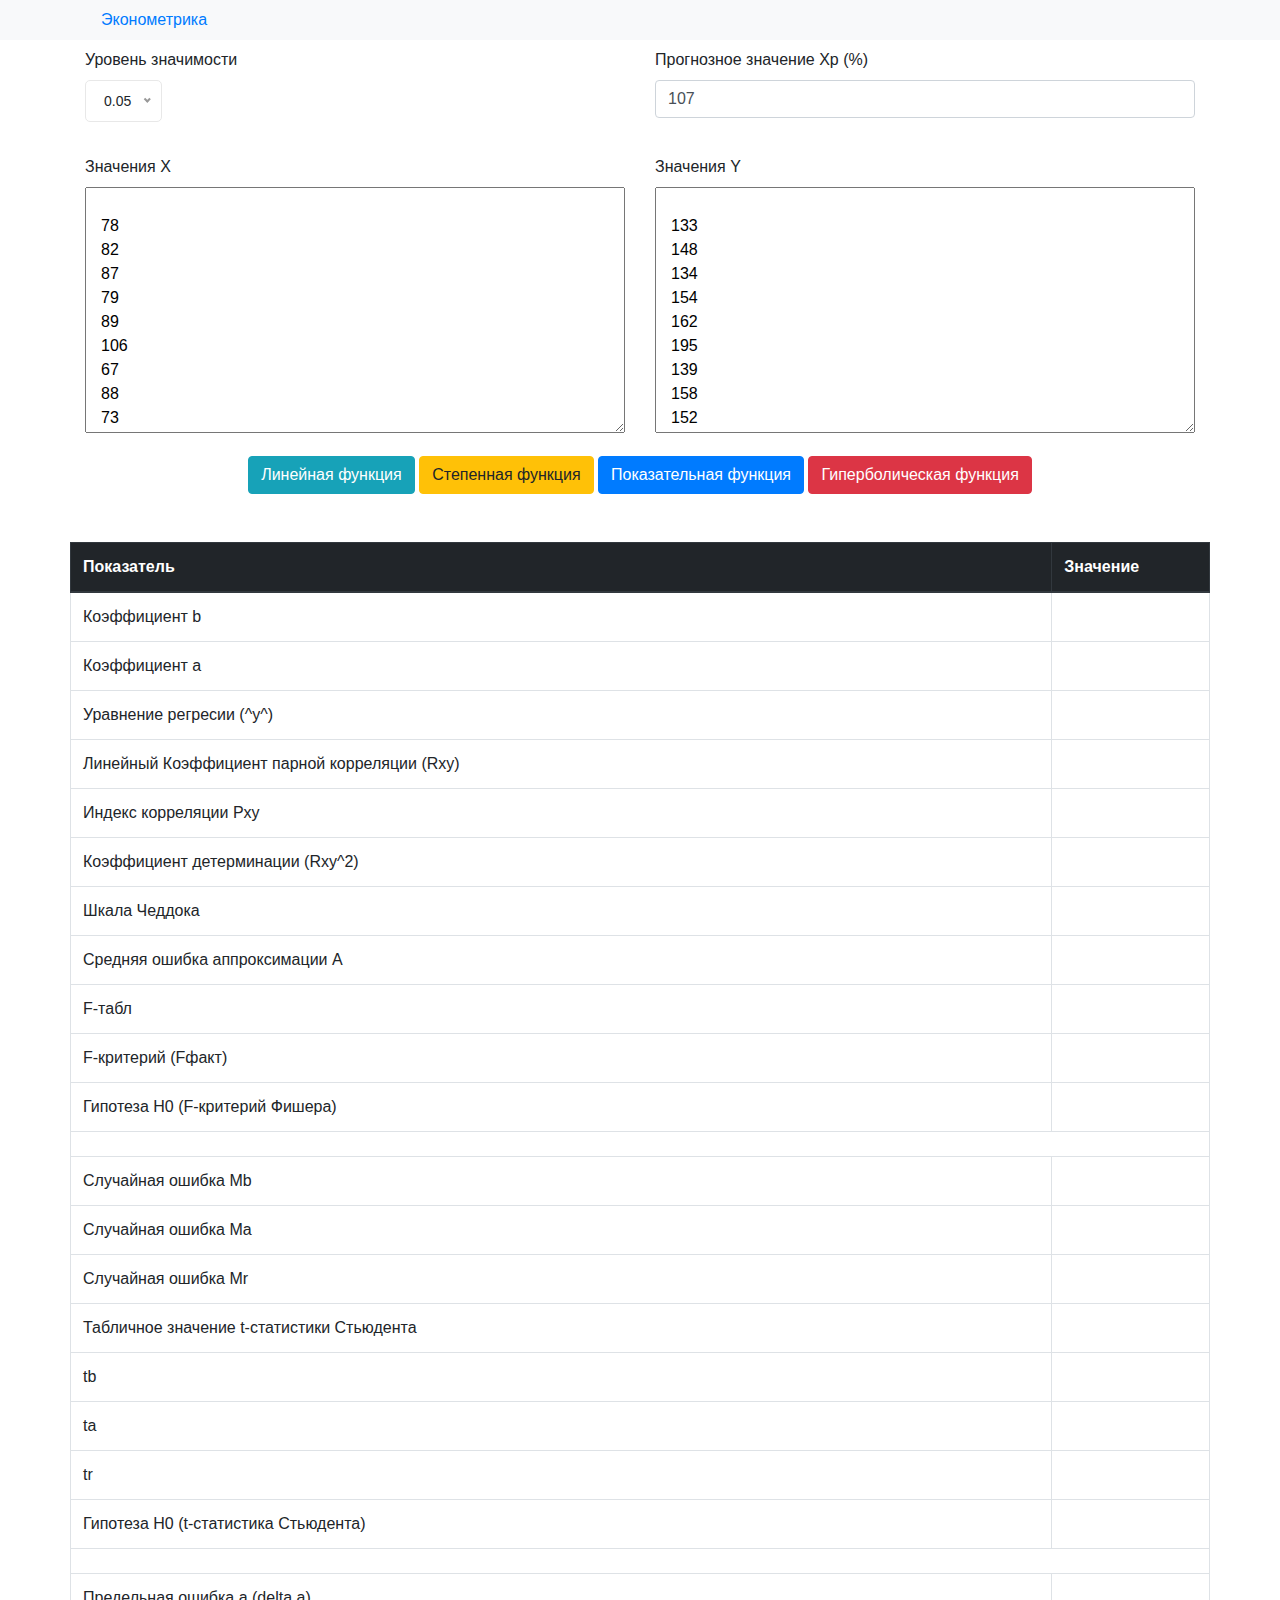
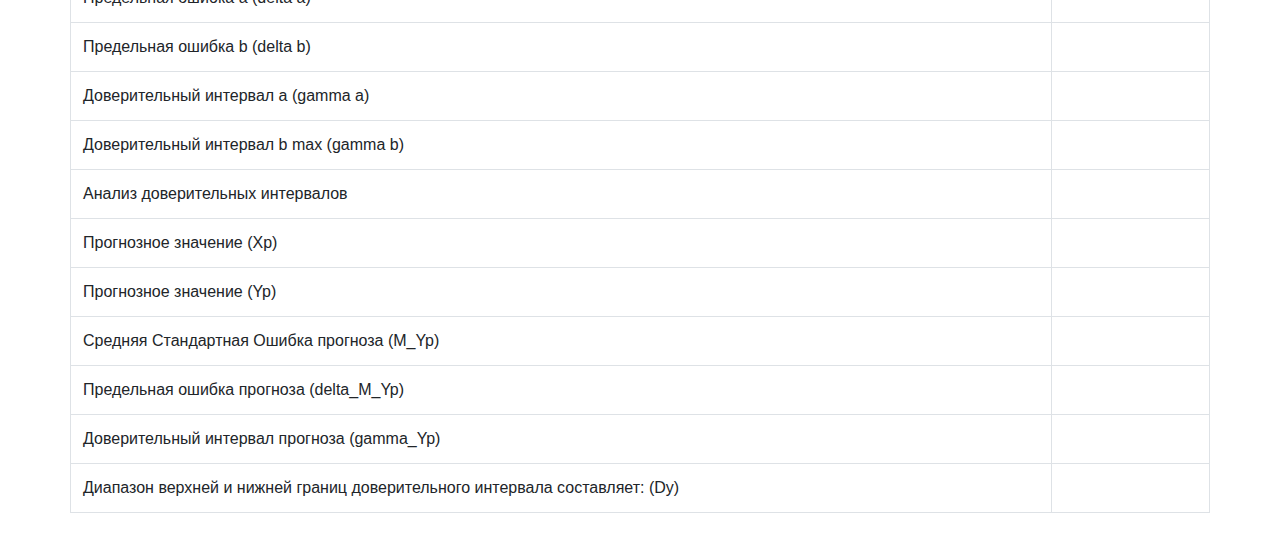
==== index.html @ 9eeb3926 "work" ====
<!doctype html>
<html lang="en">

<head>
    <meta charset="UTF-8">
    <title>Эконометрика</title>
    <meta name="viewport" content="width=device-width, initial-scale=1">
    <link rel="stylesheet" href="https://use.fontawesome.com/releases/v5.6.3/css/all.css" integrity="sha384-UHRtZLI+pbxtHCWp1t77Bi1L4ZtiqrqD80Kn4Z8NTSRyMA2Fd33n5dQ8lWUE00s/" crossorigin="anonymous">

    <link rel="stylesheet" href="lib/bootstrap/bootstrap.min.css">
    <link rel="stylesheet" href="lib/jquery-nice-select-1.1.0/css/nice-select.css">


    <link rel="stylesheet" href="style.css">
</head>

<body>

<header class="bg-light mb-2">
    <div class="container">

        <ul class="nav">
            <li class="nav-item">
                <a class="nav-link active" href="#">Эконометрика</a>
            </li>

        </ul>
    </div>
</header>

<section>
    <div class="container">
        <div class="row">
            <div class="col-12">

                <form class="row d-flex justify-content-center" action="">

                    <div class="col-md-6 col-12">
                        <label for="znach">Уровень значимости</label>
                        <br>
                        <select class="nice-select znach" name="znach" id="znach">
                            <option value="0.05">0.05</option>
                            <option value="0.01">0.01</option>
                            <option value="0.001">0.001</option>
                        </select>
                    </div>
                    <div class="col-md-6 col-12">
                        <label for="prognoz">Прогнозное значение Xp (%)</label>
                        <input id="prognoz" type="text" class="prognoz form-control"
                               placeholder="Прогнозное значение Xp" value="107">
                    </div>

                    <div class="col-12 my-3"></div>


                    <div class="col-6">
                        <label>Значения X</label>
                        <!--45,1-->
                        <!--59-->
                        <!--57,2-->
                        <!--61,8-->
                        <!--58,8-->
                        <!--47,2-->
                        <!--55,2-->
                        <textarea class="col-12" name="dataX" id="dataX" placeholder="X" cols="30" rows="10">

78
82
87
79
89
106
67
88
73
87
76
115


                    </textarea>
                    </div>
                    <div class="col-6">
                        <label>Значения Y</label>
                        <!--68,8-->
                        <!--61,2-->
                        <!--59,9-->
                        <!--56,7-->
                        <!--55-->
                        <!--54,3-->
                        <!--49,3-->
                        <textarea class="col-12" name="dataY" id="dataY" placeholder="Y" cols="30" rows="10">

133
148
134
154
162
195
139
158
152
162
159
173


                    </textarea>
                    </div>

                    <div class="row my-3">
                        <div class="col-12">
                            <button class="btn btn-info work_button linear_model_btn">Линейная функция</button>
                            <button class="btn btn-warning work_button stepen_model_btn">Степенная функция</button>
                            <button class="btn btn-primary work_button pokaz_model_btn">Показательная функция</button>
                            <button class="btn btn-danger work_button giper_model_btn">Гиперболическая функция</button>
                        </div>
                    </div>

                    <!--<button class="btn btn-block btn-primary start">Рассчитать</button>-->
                </form>

            </div>
        </div>

        <div class="row my-3">
            <div class="grafik" id="grafik"></div>

        </div>

        <div class="row my-3">


            <table class="table table-bordered">
                <thead class="thead-dark">
                <tr>
                    <th>Показатель</th>
                    <th>Значение</th>
                </tr>
                </thead>
                <tbody>
                <tr>
                    <td >

                        Коэффициент b <i class="ml-2 fas fa-info-circle" data-toggle="tooltip" title="<img src='images/Screenshot_1.png'>"></i>
                    </td>
                    <td class="var var_b"></td>
                </tr>

                <tr>
                    <td>
                        Коэффициент a  <i class="ml-2 fas fa-info-circle" data-toggle="tooltip" title="<img src='images/Screenshot_2.png'>"></i>
                    </td>
                    <td class="var var_a"></td>
                </tr>

                <tr>
                    <td>
                        Уравнение регресии (^y^)
                    </td>
                    <td class="var var_regres_function"></td>
                </tr>

                <tr>
                    <td>
                        Линейный Коэффициент парной корреляции (Rxy)  <i class="ml-2 fas fa-info-circle" data-toggle="tooltip" title="<img src='images/Screenshot_3.png'>"></i>
                    </td>
                    <td class="var var_r_xy"></td>
                </tr>

                <tr>
                    <td>
                        Индекс корреляции Pxy  <i class="ml-2 fas fa-info-circle" data-toggle="tooltip" title="<img src='images/Screenshot_4.png'>"></i>
                    </td>
                    <td class="var var_p_xy"></td>
                </tr>

                <tr>
                    <td>
                        Коэффициент детерминации (Rxy^2) <i class="ml-2 fas fa-info-circle" data-toggle="tooltip" title="<img src='images/Screenshot_8.png'>"></i>
                    </td>
                    <td class="var var_r_xy_pow_2"></td>
                </tr>

                <tr>
                    <td>
                        Шкала Чеддока
                    </td>
                    <td class="var var_cheddoka"></td>
                </tr>
                <tr>
                    <td>
                        Средняя ошибка аппроксимации A <i class="ml-2 fas fa-info-circle" data-toggle="tooltip" title="<img src='images/Screenshot_6.png'>"></i>
                    </td>
                    <td class="var var_A_average"></td>
                </tr>

                <tr>
                    <td>
                        F-табл <i class="ml-2 fas fa-info-circle" data-toggle="tooltip" title="<img src='images/Screenshot_10.png'>"></i>
                    </td>
                    <td class="var var_F_table"></td>
                </tr>


                <tr>
                    <td>
                        F-критерий (Fфакт) <i class="ml-2 fas fa-info-circle" data-toggle="tooltip" title="<img src='images/Screenshot_9.png'><img src='images/Screenshot_11.png'>"></i>
                    </td>
                    <td class="var var_F_fact"></td>
                </tr>

                <tr>
                    <td>
                        Гипотеза H0 (F-критерий Фишера)
                        <i class="ml-2 fas fa-info-circle" data-toggle="tooltip" title="<img src='images/Screenshot_12.png'>"></i>
                    </td>
                    <td class="var var_H0_1"></td>
                </tr>


                <tr>
                    <td colspan="2"></td>

                </tr>

                <tr>
                    <td>
                        Случайная ошибка Mb <i class="ml-2 fas fa-info-circle" data-toggle="tooltip" title="<img src='images/Screenshot_16.png'><img src='images/Screenshot_17.png'>"></i>
                    </td>
                    <td class="var var_Mb"></td>
                </tr>
                <tr>
                    <td>
                        Случайная ошибка Ma <i class="ml-2 fas fa-info-circle" data-toggle="tooltip" title="<img src='images/Screenshot_16.png'><img src='images/Screenshot_18.png'>"></i>
                    </td>
                    <td class="var var_Ma"></td>
                </tr>

                <tr>
                    <td>
                        Случайная ошибка Mr <i class="ml-2 fas fa-info-circle" data-toggle="tooltip" title="<img src='images/Screenshot_16.png'><img src='images/Screenshot_19.png'>"></i>
                    </td>
                    <td class="var var_Mr"></td>
                </tr>

                <tr>
                    <td>
                        Табличное значение t-статистики Стьюдента
                    </td>
                    <td class="var var_student"></td>
                </tr>

                <tr>
                    <td>
                        tb <i class="ml-2 fas fa-info-circle" data-toggle="tooltip" title="<img src='images/Screenshot_13.png'><img src='images/Screenshot_14.png'><img src='images/Screenshot_21.png'>"></i>
                    </td>
                    <td class="var var_tb"></td>
                </tr>

                <tr>
                    <td>
                        ta <i class="ml-2 fas fa-info-circle" data-toggle="tooltip" title="<img src='images/Screenshot_13.png'><img src='images/Screenshot_14.png'>"></i>
                    </td>
                    <td class="var var_ta"></td>
                </tr>

                <tr>
                    <td>
                        tr <i class="ml-2 fas fa-info-circle" data-toggle="tooltip" title="<img src='images/Screenshot_13.png'><img src='images/Screenshot_14.png'><img src='images/Screenshot_21.png'>"></i>
                    </td>
                    <td class="var var_tr"></td>
                </tr>
                <tr>
                    <td>
                        Гипотеза H0 (t-статистика Стьюдента) <i class="ml-2 fas fa-info-circle" data-toggle="tooltip" title="<img src='images/Screenshot_15.png'><img src='images/Screenshot_20.png'>"></i>
                    </td>
                    <td class="var var_H0"></td>
                </tr>

                <tr>
                    <td colspan="2"></td>
                </tr>

                <tr>
                    <td>
                        Предельная ошибка a (delta a) <i class="ml-2 fas fa-info-circle" data-toggle="tooltip" title="<img src='images/Screenshot_22.png'>"></i>
                    </td>
                    <td class="var var_delta_a"></td>
                </tr>
                <tr>
                    <td>
                        Предельная ошибка b (delta b) <i class="ml-2 fas fa-info-circle" data-toggle="tooltip" title="<img src='images/Screenshot_22.png'>"></i>
                    </td>
                    <td class="var var_delta_b"></td>
                </tr>

                <tr>
                    <td>
                        Доверительный интервал a (gamma a) <i class="ml-2 fas fa-info-circle" data-toggle="tooltip" title="<img src='images/Screenshot_23.png'>"></i>
                    </td>
                    <td class="var var_gamma_a"></td>
                </tr>
                <tr>
                    <td>
                        Доверительный интервал b max (gamma b) <i class="ml-2 fas fa-info-circle" data-toggle="tooltip" title="<img src='images/Screenshot_24.png'>"></i>
                    </td>
                    <td class="var var_gamma_b"></td>
                </tr>
                <tr>
                    <td>
                        Анализ доверительных интервалов <i class="ml-2 fas fa-info-circle" data-toggle="tooltip" title="<img src='images/Screenshot_25.png'>"></i>
                    </td>
                    <td class="var var_analiz_dov_interval"></td>
                </tr>


                <tr>
                    <td>
                        Прогнозное значение (Xp)
                    </td>
                    <td class="var var_Xp"></td>
                </tr>
                <tr>
                    <td>
                        Прогнозное значение (Yp) <i class="ml-2 fas fa-info-circle" data-toggle="tooltip" title="<img src='images/Screenshot_26.png'>"></i>
                    </td>
                    <td class="var var_Yp"></td>
                </tr>

                <tr>
                    <td>
                        Средняя Стандартная Ошибка прогноза (M_Yp) <i class="ml-2 fas fa-info-circle" data-toggle="tooltip" title="<img src='images/Screenshot_27.png'><img src='images/Screenshot_28.png'>"></i>
                    </td>
                    <td class="var var_M_Yp"></td>
                </tr>

                <tr>
                    <td>
                        Предельная ошибка прогноза (delta_M_Yp) <i class="ml-2 fas fa-info-circle" data-toggle="tooltip" title="<img src='images/Screenshot_29.png'>"></i>
                    </td>
                    <td class="var var_delta_M_Yp"></td>
                </tr>
                <tr>
                    <td>
                        Доверительный интервал прогноза (gamma_Yp) <i class="ml-2 fas fa-info-circle" data-toggle="tooltip" title="<img src='images/Screenshot_30.png'>"></i>
                    </td>
                    <td class="var var_gamma_Yp"></td>
                </tr>
                <tr>
                    <td>
                        Диапазон верхней и нижней границ доверительного интервала составляет: (Dy)
                    </td>
                    <td class="var var_Dy"></td>
                </tr>


                </tbody>

            </table>
        </div>

    </div>

</section>


<script src="lib/jquery/jquery-3.3.1.min.js"></script>

<script src="lib/popper/popper.min.js"></script>
<script src="lib/bootstrap/bootstrap.min.js"></script>
<script src="lib/jquery-nice-select-1.1.0/js/jquery.nice-select.min.js"></script>

<script src="https://code.highcharts.com/highcharts.js"></script>
<script src="https://code.highcharts.com/modules/series-label.js"></script>
<script src="https://code.highcharts.com/modules/exporting.js"></script>
<script src="https://code.highcharts.com/modules/export-data.js"></script>


<script src="script.js"></script>
<script src="hepler.js"></script>
</body>

</html>
---- lib/jquery-nice-select-1.1.0/css/nice-select.css ----
.nice-select {
  -webkit-tap-highlight-color: transparent;
  background-color: #fff;
  border-radius: 5px;
  border: solid 1px #e8e8e8;
  box-sizing: border-box;
  clear: both;
  cursor: pointer;
  display: block;
  float: left;
  font-family: inherit;
  font-size: 14px;
  font-weight: normal;
  height: 42px;
  line-height: 40px;
  outline: none;
  padding-left: 18px;
  padding-right: 30px;
  position: relative;
  text-align: left !important;
  -webkit-transition: all 0.2s ease-in-out;
  transition: all 0.2s ease-in-out;
  -webkit-user-select: none;
     -moz-user-select: none;
      -ms-user-select: none;
          user-select: none;
  white-space: nowrap;
  width: auto; }
  .nice-select:hover {
    border-color: #dbdbdb; }
  .nice-select:active, .nice-select.open, .nice-select:focus {
    border-color: #999; }
  .nice-select:after {
    border-bottom: 2px solid #999;
    border-right: 2px solid #999;
    content: '';
    display: block;
    height: 5px;
    margin-top: -4px;
    pointer-events: none;
    position: absolute;
    right: 12px;
    top: 50%;
    -webkit-transform-origin: 66% 66%;
        -ms-transform-origin: 66% 66%;
            transform-origin: 66% 66%;
    -webkit-transform: rotate(45deg);
        -ms-transform: rotate(45deg);
            transform: rotate(45deg);
    -webkit-transition: all 0.15s ease-in-out;
    transition: all 0.15s ease-in-out;
    width: 5px; }
  .nice-select.open:after {
    -webkit-transform: rotate(-135deg);
        -ms-transform: rotate(-135deg);
            transform: rotate(-135deg); }
  .nice-select.open .list {
    opacity: 1;
    pointer-events: auto;
    -webkit-transform: scale(1) translateY(0);
        -ms-transform: scale(1) translateY(0);
            transform: scale(1) translateY(0); }
  .nice-select.disabled {
    border-color: #ededed;
    color: #999;
    pointer-events: none; }
    .nice-select.disabled:after {
      border-color: #cccccc; }
  .nice-select.wide {
    width: 100%; }
    .nice-select.wide .list {
      left: 0 !important;
      right: 0 !important; }
  .nice-select.right {
    float: right; }
    .nice-select.right .list {
      left: auto;
      right: 0; }
  .nice-select.small {
    font-size: 12px;
    height: 36px;
    line-height: 34px; }
    .nice-select.small:after {
      height: 4px;
      width: 4px; }
    .nice-select.small .option {
      line-height: 34px;
      min-height: 34px; }
  .nice-select .list {
    background-color: #fff;
    border-radius: 5px;
    box-shadow: 0 0 0 1px rgba(68, 68, 68, 0.11);
    box-sizing: border-box;
    margin-top: 4px;
    opacity: 0;
    overflow: hidden;
    padding: 0;
    pointer-events: none;
    position: absolute;
    top: 100%;
    left: 0;
    -webkit-transform-origin: 50% 0;
        -ms-transform-origin: 50% 0;
            transform-origin: 50% 0;
    -webkit-transform: scale(0.75) translateY(-21px);
        -ms-transform: scale(0.75) translateY(-21px);
            transform: scale(0.75) translateY(-21px);
    -webkit-transition: all 0.2s cubic-bezier(0.5, 0, 0, 1.25), opacity 0.15s ease-out;
    transition: all 0.2s cubic-bezier(0.5, 0, 0, 1.25), opacity 0.15s ease-out;
    z-index: 9; }
    .nice-select .list:hover .option:not(:hover) {
      background-color: transparent !important; }
  .nice-select .option {
    cursor: pointer;
    font-weight: 400;
    line-height: 40px;
    list-style: none;
    min-height: 40px;
    outline: none;
    padding-left: 18px;
    padding-right: 29px;
    text-align: left;
    -webkit-transition: all 0.2s;
    transition: all 0.2s; }
    .nice-select .option:hover, .nice-select .option.focus, .nice-select .option.selected.focus {
      background-color: #f6f6f6; }
    .nice-select .option.selected {
      font-weight: bold; }
    .nice-select .option.disabled {
      background-color: transparent;
      color: #999;
      cursor: default; }

.no-csspointerevents .nice-select .list {
  display: none; }

.no-csspointerevents .nice-select.open .list {
  display: block; }
---- style.css ----
.grafik {
    min-width: 310px;
    width: 100%;

    margin: 0 auto;
}

.tooltip.show {
    opacity: 1;
}

.tooltip-inner {
    min-width: 600px;
    width: max-content !important;
    opacity: 1 !important;
    filter: alpha(opacity=100) !important;
}

.tooltip-inner img {
    width: 100%;
}
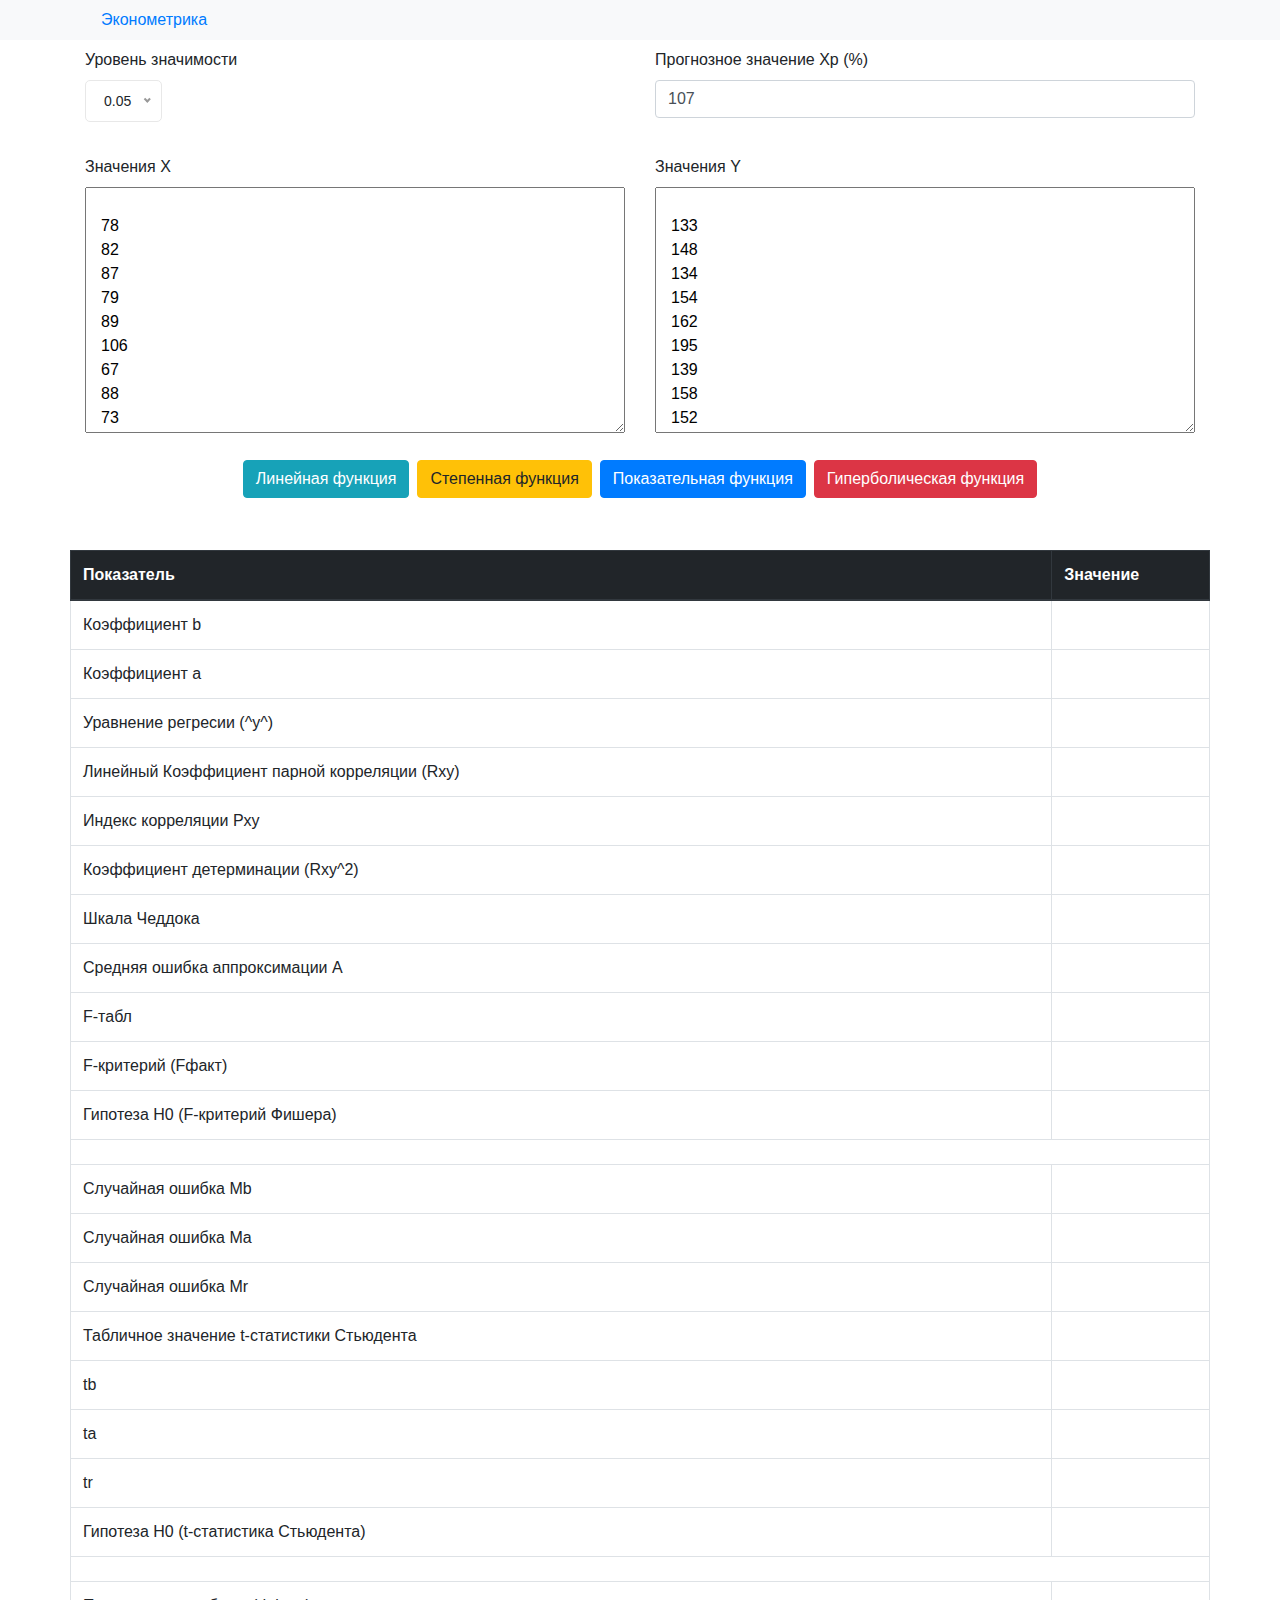
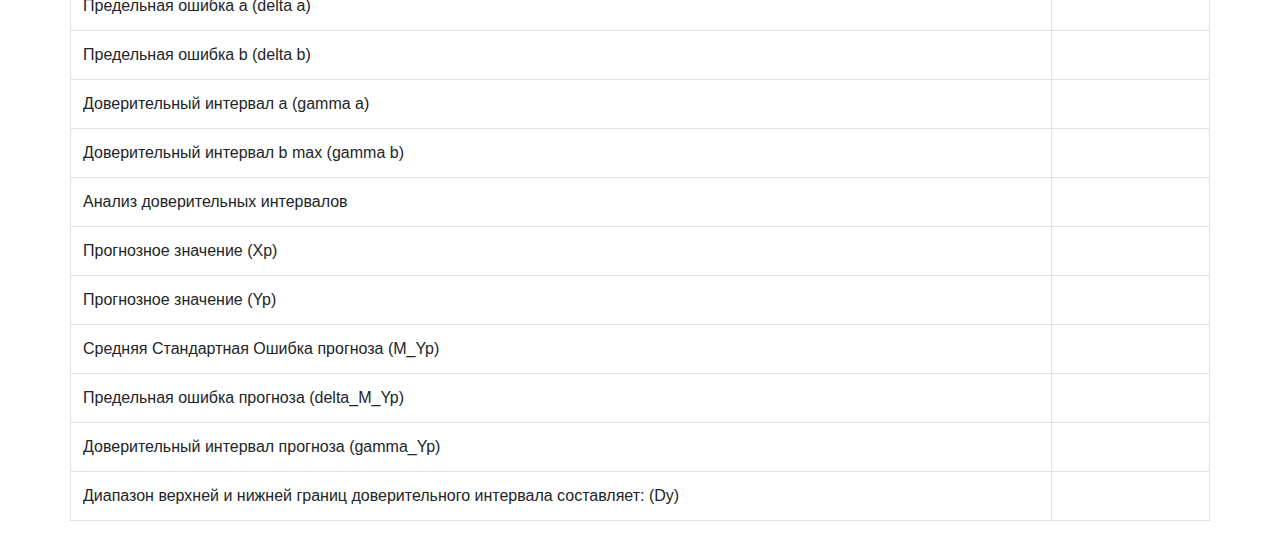
==== commit e3bc87a7: "responsive" ====
--- a/index.html
+++ b/index.html
@@ -53,7 +53,7 @@
                     <div class="col-12 my-3"></div>
 
 
-                    <div class="col-6">
+                    <div class="col-12 col-md-6">
                         <label>Значения X</label>
                         <!--45,1-->
                         <!--59-->
@@ -80,7 +80,7 @@
 
                     </textarea>
                     </div>
-                    <div class="col-6">
+                    <div class="col-12 col-md-6">
                         <label>Значения Y</label>
                         <!--68,8-->
                         <!--61,2-->
@@ -109,11 +109,11 @@
                     </div>
 
                     <div class="row my-3">
-                        <div class="col-12">
-                            <button class="btn btn-info work_button linear_model_btn">Линейная функция</button>
-                            <button class="btn btn-warning work_button stepen_model_btn">Степенная функция</button>
-                            <button class="btn btn-primary work_button pokaz_model_btn">Показательная функция</button>
-                            <button class="btn btn-danger work_button giper_model_btn">Гиперболическая функция</button>
+                        <div class="col-12 d-flex flex-column flex-md-row">
+                            <button class="btn btn-info work_button linear_model_btn m-1">Линейная функция</button>
+                            <button class="btn btn-warning work_button stepen_model_btn m-1">Степенная функция</button>
+                            <button class="btn btn-primary work_button pokaz_model_btn m-1">Показательная функция</button>
+                            <button class="btn btn-danger work_button giper_model_btn m-1">Гиперболическая функция</button>
                         </div>
                     </div>
 
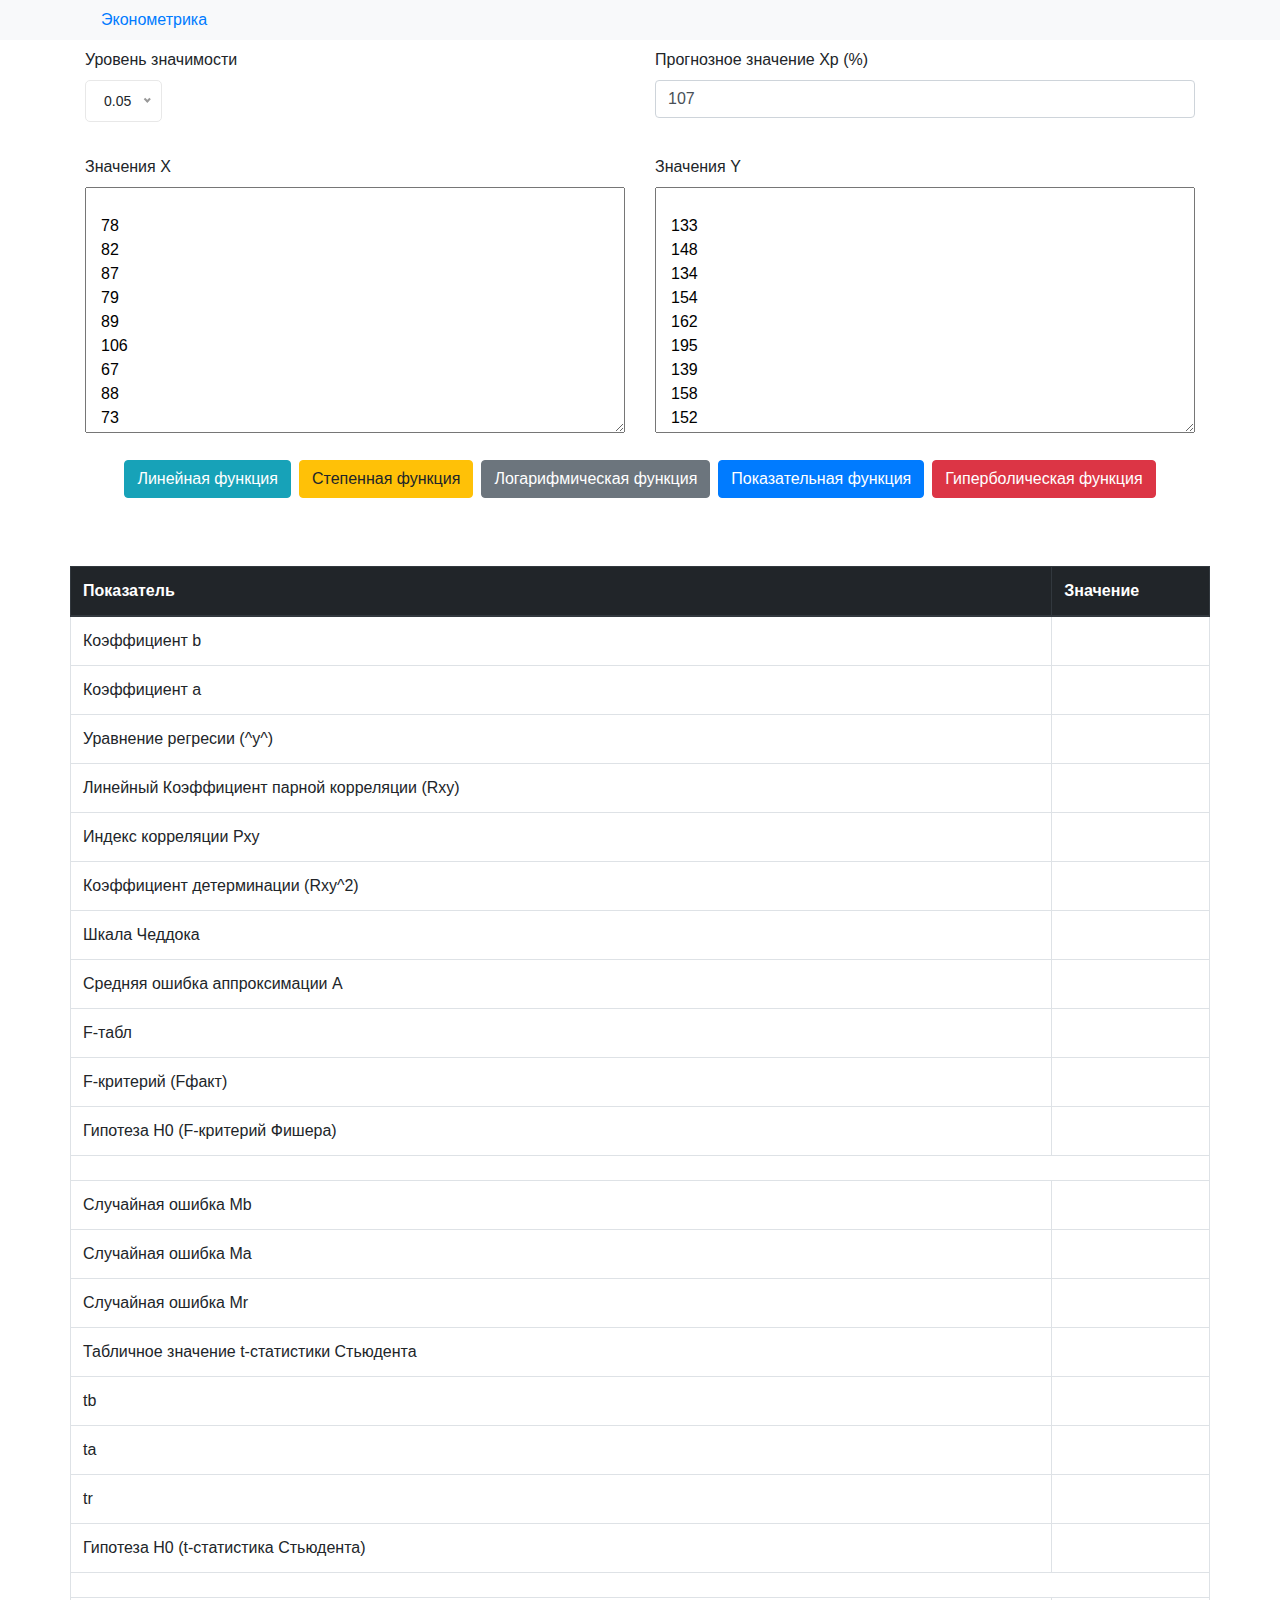
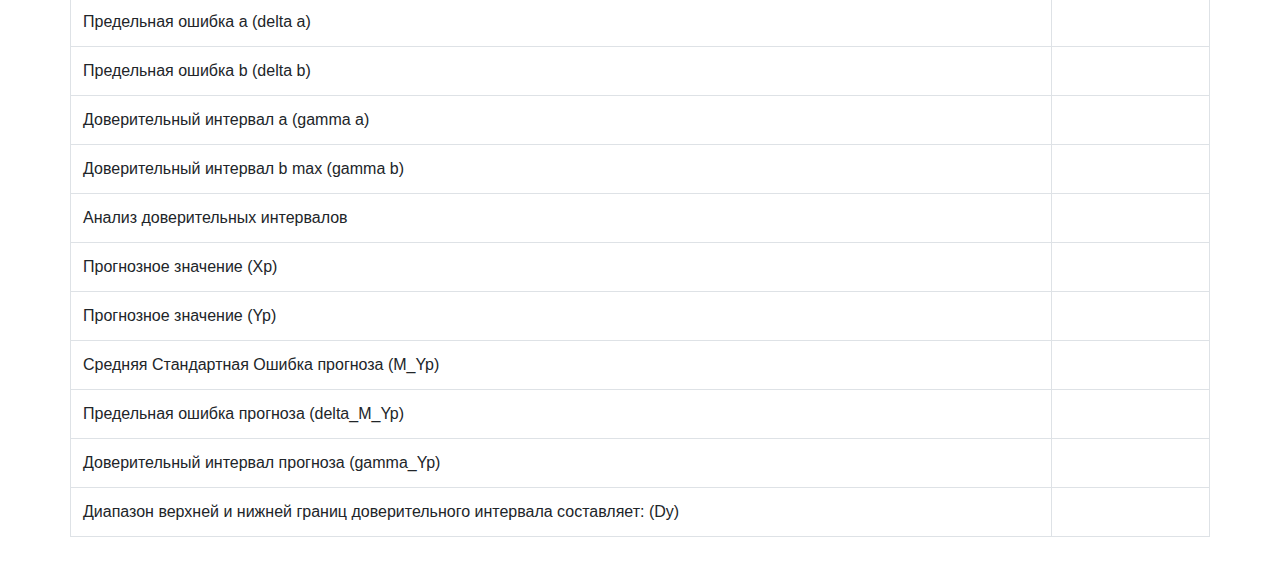
==== commit 75f9092c: "add logar" ====
--- a/index.html
+++ b/index.html
@@ -112,6 +112,7 @@
                         <div class="col-12 d-flex flex-column flex-md-row">
                             <button class="btn btn-info work_button linear_model_btn m-1">Линейная функция</button>
                             <button class="btn btn-warning work_button stepen_model_btn m-1">Степенная функция</button>
+                            <button class="btn btn-secondary work_button logar_model_btn m-1">Логарифмическая функция</button>
                             <button class="btn btn-primary work_button pokaz_model_btn m-1">Показательная функция</button>
                             <button class="btn btn-danger work_button giper_model_btn m-1">Гиперболическая функция</button>
                         </div>
@@ -129,6 +130,11 @@
         </div>
 
         <div class="row my-3">
+            <div class="grafik" id="grafik2"></div>
+
+        </div>
+
+        <div class="row my-3">
 
 
             <table class="table table-bordered">
@@ -177,7 +183,7 @@
 
                 <tr>
                     <td>
-                        Коэффициент детерминации (Rxy^2) <i class="ml-2 fas fa-info-circle" data-toggle="tooltip" title="<img src='images/Screenshot_8.png'>"></i>
+                        Коэффициент детерминации (Rxy^2) <i class="ml-2 fas fa-info-circle" data-toggle="tooltip" title="<img src='images/Screenshot_8.png'><img src='images/Screenshot_31.png'><img src='images/Screenshot_32.png'>"></i>
                     </td>
                     <td class="var var_r_xy_pow_2"></td>
                 </tr>
@@ -368,6 +374,7 @@
 <script src="lib/jquery/jquery-3.3.1.min.js"></script>
 
 <script src="lib/popper/popper.min.js"></script>
+<script src="lib/popper/js.cookie.js"></script>
 <script src="lib/bootstrap/bootstrap.min.js"></script>
 <script src="lib/jquery-nice-select-1.1.0/js/jquery.nice-select.min.js"></script>
 
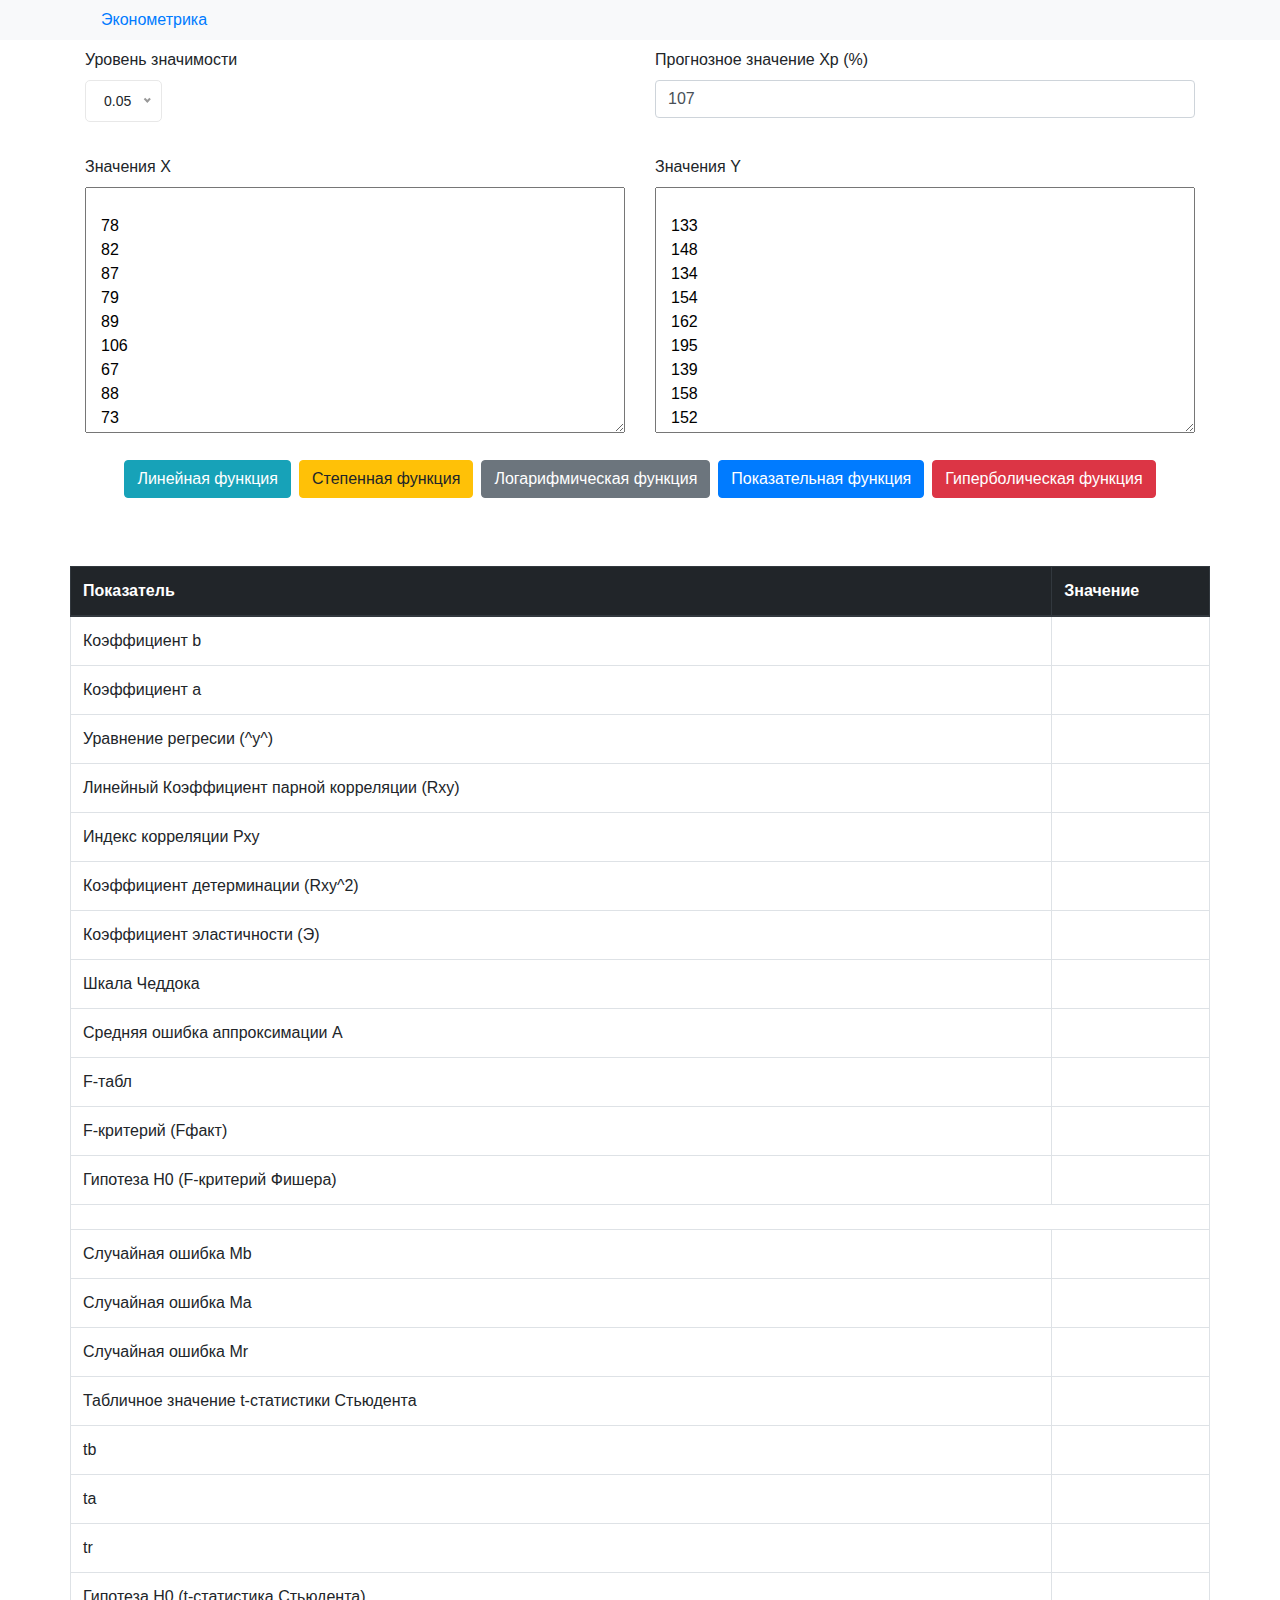
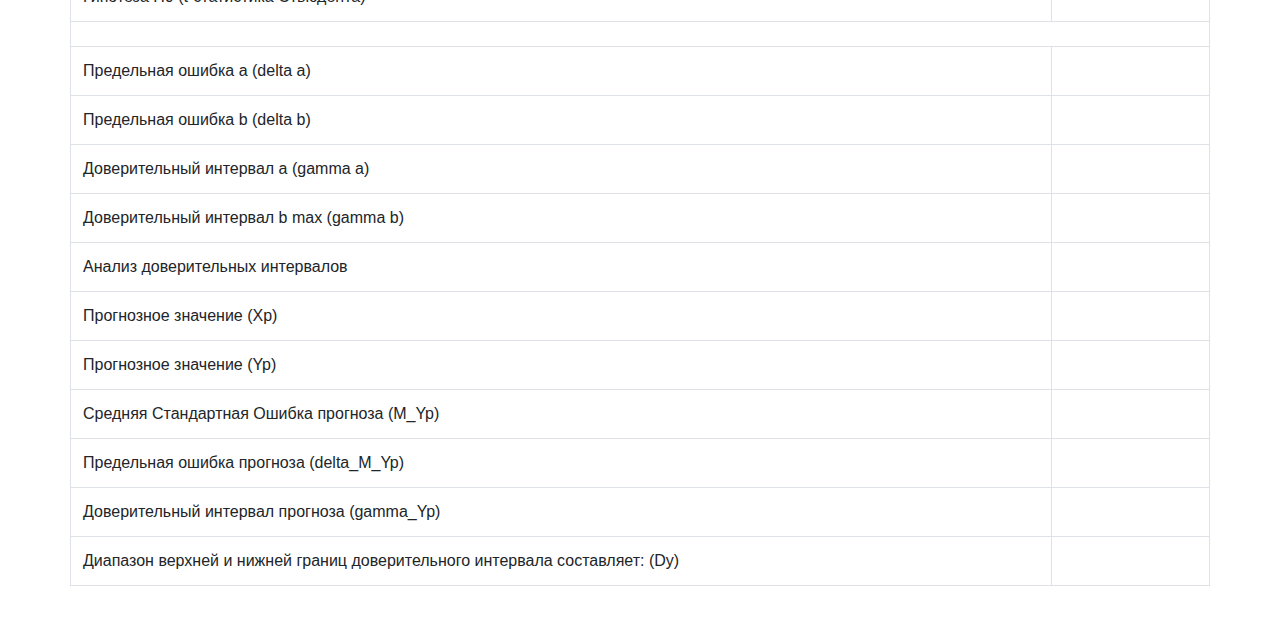
==== commit b517ecd4: "interval correct" ====
--- a/index.html
+++ b/index.html
@@ -5,7 +5,8 @@
     <meta charset="UTF-8">
     <title>Эконометрика</title>
     <meta name="viewport" content="width=device-width, initial-scale=1">
-    <link rel="stylesheet" href="https://use.fontawesome.com/releases/v5.6.3/css/all.css" integrity="sha384-UHRtZLI+pbxtHCWp1t77Bi1L4ZtiqrqD80Kn4Z8NTSRyMA2Fd33n5dQ8lWUE00s/" crossorigin="anonymous">
+    <link rel="stylesheet" href="https://use.fontawesome.com/releases/v5.6.3/css/all.css"
+          integrity="sha384-UHRtZLI+pbxtHCWp1t77Bi1L4ZtiqrqD80Kn4Z8NTSRyMA2Fd33n5dQ8lWUE00s/" crossorigin="anonymous">
 
     <link rel="stylesheet" href="lib/bootstrap/bootstrap.min.css">
     <link rel="stylesheet" href="lib/jquery-nice-select-1.1.0/css/nice-select.css">
@@ -112,9 +113,12 @@
                         <div class="col-12 d-flex flex-column flex-md-row">
                             <button class="btn btn-info work_button linear_model_btn m-1">Линейная функция</button>
                             <button class="btn btn-warning work_button stepen_model_btn m-1">Степенная функция</button>
-                            <button class="btn btn-secondary work_button logar_model_btn m-1">Логарифмическая функция</button>
-                            <button class="btn btn-primary work_button pokaz_model_btn m-1">Показательная функция</button>
-                            <button class="btn btn-danger work_button giper_model_btn m-1">Гиперболическая функция</button>
+                            <button class="btn btn-secondary work_button logar_model_btn m-1">Логарифмическая функция
+                            </button>
+                            <button class="btn btn-primary work_button pokaz_model_btn m-1">Показательная функция
+                            </button>
+                            <button class="btn btn-danger work_button giper_model_btn m-1">Гиперболическая функция
+                            </button>
                         </div>
                     </div>
 
@@ -146,16 +150,18 @@
                 </thead>
                 <tbody>
                 <tr>
-                    <td >
-
-                        Коэффициент b <i class="ml-2 fas fa-info-circle" data-toggle="tooltip" title="<img src='images/Screenshot_1.png'>"></i>
+                    <td>
+
+                        Коэффициент b <i class="ml-2 fas fa-info-circle" data-toggle="tooltip"
+                                         title="<img src='images/Screenshot_1.png'>"></i>
                     </td>
                     <td class="var var_b"></td>
                 </tr>
 
                 <tr>
                     <td>
-                        Коэффициент a  <i class="ml-2 fas fa-info-circle" data-toggle="tooltip" title="<img src='images/Screenshot_2.png'>"></i>
+                        Коэффициент a <i class="ml-2 fas fa-info-circle" data-toggle="tooltip"
+                                         title="<img src='images/Screenshot_2.png'>"></i>
                     </td>
                     <td class="var var_a"></td>
                 </tr>
@@ -169,24 +175,35 @@
 
                 <tr>
                     <td>
-                        Линейный Коэффициент парной корреляции (Rxy)  <i class="ml-2 fas fa-info-circle" data-toggle="tooltip" title="<img src='images/Screenshot_3.png'>"></i>
+                        Линейный Коэффициент парной корреляции (Rxy) <i class="ml-2 fas fa-info-circle"
+                                                                        data-toggle="tooltip"
+                                                                        title="<img src='images/Screenshot_3.png'>"></i>
                     </td>
                     <td class="var var_r_xy"></td>
                 </tr>
 
                 <tr>
                     <td>
-                        Индекс корреляции Pxy  <i class="ml-2 fas fa-info-circle" data-toggle="tooltip" title="<img src='images/Screenshot_4.png'>"></i>
+                        Индекс корреляции Pxy <i class="ml-2 fas fa-info-circle" data-toggle="tooltip"
+                                                 title="<img src='images/Screenshot_4.png'>"></i>
                     </td>
                     <td class="var var_p_xy"></td>
                 </tr>
 
                 <tr>
                     <td>
-                        Коэффициент детерминации (Rxy^2) <i class="ml-2 fas fa-info-circle" data-toggle="tooltip" title="<img src='images/Screenshot_8.png'><img src='images/Screenshot_31.png'><img src='images/Screenshot_32.png'>"></i>
+                        Коэффициент детерминации (Rxy^2) <i class="ml-2 fas fa-info-circle" data-toggle="tooltip"
+                                                            title="<img src='images/Screenshot_8.png'><img src='images/Screenshot_31.png'><img src='images/Screenshot_32.png'>"></i>
                     </td>
                     <td class="var var_r_xy_pow_2"></td>
                 </tr>
+                <tr>
+                    <td>
+                        Коэффициент эластичности (Э) <i class="ml-2 fas fa-info-circle" data-toggle="tooltip"
+                                                            title="<img src='images/Screenshot_34.png'>"></i>
+                    </td>
+                    <td class="var var_elast"></td>
+                </tr>
 
                 <tr>
                     <td>
@@ -196,14 +213,16 @@
                 </tr>
                 <tr>
                     <td>
-                        Средняя ошибка аппроксимации A <i class="ml-2 fas fa-info-circle" data-toggle="tooltip" title="<img src='images/Screenshot_6.png'>"></i>
+                        Средняя ошибка аппроксимации A <i class="ml-2 fas fa-info-circle" data-toggle="tooltip"
+                                                          title="<img src='images/Screenshot_6.png'><img src='images/Screenshot_33.png'>"></i>
                     </td>
                     <td class="var var_A_average"></td>
                 </tr>
 
                 <tr>
                     <td>
-                        F-табл <i class="ml-2 fas fa-info-circle" data-toggle="tooltip" title="<img src='images/Screenshot_10.png'>"></i>
+                        F-табл <i class="ml-2 fas fa-info-circle" data-toggle="tooltip"
+                                  title="<img src='images/Screenshot_10.png'>"></i>
                     </td>
                     <td class="var var_F_table"></td>
                 </tr>
@@ -211,7 +230,8 @@
 
                 <tr>
                     <td>
-                        F-критерий (Fфакт) <i class="ml-2 fas fa-info-circle" data-toggle="tooltip" title="<img src='images/Screenshot_9.png'><img src='images/Screenshot_11.png'>"></i>
+                        F-критерий (Fфакт) <i class="ml-2 fas fa-info-circle" data-toggle="tooltip"
+                                              title="<img src='images/Screenshot_9.png'><img src='images/Screenshot_11.png'>"></i>
                     </td>
                     <td class="var var_F_fact"></td>
                 </tr>
@@ -219,7 +239,8 @@
                 <tr>
                     <td>
                         Гипотеза H0 (F-критерий Фишера)
-                        <i class="ml-2 fas fa-info-circle" data-toggle="tooltip" title="<img src='images/Screenshot_12.png'>"></i>
+                        <i class="ml-2 fas fa-info-circle" data-toggle="tooltip"
+                           title="<img src='images/Screenshot_12.png'>"></i>
                     </td>
                     <td class="var var_H0_1"></td>
                 </tr>
@@ -232,20 +253,23 @@
 
                 <tr>
                     <td>
-                        Случайная ошибка Mb <i class="ml-2 fas fa-info-circle" data-toggle="tooltip" title="<img src='images/Screenshot_16.png'><img src='images/Screenshot_17.png'>"></i>
+                        Случайная ошибка Mb <i class="ml-2 fas fa-info-circle" data-toggle="tooltip"
+                                               title="<img src='images/Screenshot_16.png'><img src='images/Screenshot_17.png'>"></i>
                     </td>
                     <td class="var var_Mb"></td>
                 </tr>
                 <tr>
                     <td>
-                        Случайная ошибка Ma <i class="ml-2 fas fa-info-circle" data-toggle="tooltip" title="<img src='images/Screenshot_16.png'><img src='images/Screenshot_18.png'>"></i>
+                        Случайная ошибка Ma <i class="ml-2 fas fa-info-circle" data-toggle="tooltip"
+                                               title="<img src='images/Screenshot_16.png'><img src='images/Screenshot_18.png'>"></i>
                     </td>
                     <td class="var var_Ma"></td>
                 </tr>
 
                 <tr>
                     <td>
-                        Случайная ошибка Mr <i class="ml-2 fas fa-info-circle" data-toggle="tooltip" title="<img src='images/Screenshot_16.png'><img src='images/Screenshot_19.png'>"></i>
+                        Случайная ошибка Mr <i class="ml-2 fas fa-info-circle" data-toggle="tooltip"
+                                               title="<img src='images/Screenshot_16.png'><img src='images/Screenshot_19.png'>"></i>
                     </td>
                     <td class="var var_Mr"></td>
                 </tr>
@@ -259,27 +283,31 @@
 
                 <tr>
                     <td>
-                        tb <i class="ml-2 fas fa-info-circle" data-toggle="tooltip" title="<img src='images/Screenshot_13.png'><img src='images/Screenshot_14.png'><img src='images/Screenshot_21.png'>"></i>
+                        tb <i class="ml-2 fas fa-info-circle" data-toggle="tooltip"
+                              title="<img src='images/Screenshot_13.png'><img src='images/Screenshot_14.png'><img src='images/Screenshot_21.png'>"></i>
                     </td>
                     <td class="var var_tb"></td>
                 </tr>
 
                 <tr>
                     <td>
-                        ta <i class="ml-2 fas fa-info-circle" data-toggle="tooltip" title="<img src='images/Screenshot_13.png'><img src='images/Screenshot_14.png'>"></i>
+                        ta <i class="ml-2 fas fa-info-circle" data-toggle="tooltip"
+                              title="<img src='images/Screenshot_13.png'><img src='images/Screenshot_14.png'>"></i>
                     </td>
                     <td class="var var_ta"></td>
                 </tr>
 
                 <tr>
                     <td>
-                        tr <i class="ml-2 fas fa-info-circle" data-toggle="tooltip" title="<img src='images/Screenshot_13.png'><img src='images/Screenshot_14.png'><img src='images/Screenshot_21.png'>"></i>
+                        tr <i class="ml-2 fas fa-info-circle" data-toggle="tooltip"
+                              title="<img src='images/Screenshot_13.png'><img src='images/Screenshot_14.png'><img src='images/Screenshot_21.png'>"></i>
                     </td>
                     <td class="var var_tr"></td>
                 </tr>
                 <tr>
                     <td>
-                        Гипотеза H0 (t-статистика Стьюдента) <i class="ml-2 fas fa-info-circle" data-toggle="tooltip" title="<img src='images/Screenshot_15.png'><img src='images/Screenshot_20.png'>"></i>
+                        Гипотеза H0 (t-статистика Стьюдента) <i class="ml-2 fas fa-info-circle" data-toggle="tooltip"
+                                                                title="<img src='images/Screenshot_15.png'><img src='images/Screenshot_20.png'>"></i>
                     </td>
                     <td class="var var_H0"></td>
                 </tr>
@@ -290,32 +318,37 @@
 
                 <tr>
                     <td>
-                        Предельная ошибка a (delta a) <i class="ml-2 fas fa-info-circle" data-toggle="tooltip" title="<img src='images/Screenshot_22.png'>"></i>
+                        Предельная ошибка a (delta a) <i class="ml-2 fas fa-info-circle" data-toggle="tooltip"
+                                                         title="<img src='images/Screenshot_22.png'>"></i>
                     </td>
                     <td class="var var_delta_a"></td>
                 </tr>
                 <tr>
                     <td>
-                        Предельная ошибка b (delta b) <i class="ml-2 fas fa-info-circle" data-toggle="tooltip" title="<img src='images/Screenshot_22.png'>"></i>
+                        Предельная ошибка b (delta b) <i class="ml-2 fas fa-info-circle" data-toggle="tooltip"
+                                                         title="<img src='images/Screenshot_22.png'>"></i>
                     </td>
                     <td class="var var_delta_b"></td>
                 </tr>
 
                 <tr>
                     <td>
-                        Доверительный интервал a (gamma a) <i class="ml-2 fas fa-info-circle" data-toggle="tooltip" title="<img src='images/Screenshot_23.png'>"></i>
+                        Доверительный интервал a (gamma a) <i class="ml-2 fas fa-info-circle" data-toggle="tooltip"
+                                                              title="<img src='images/Screenshot_23.png'>"></i>
                     </td>
                     <td class="var var_gamma_a"></td>
                 </tr>
                 <tr>
                     <td>
-                        Доверительный интервал b max (gamma b) <i class="ml-2 fas fa-info-circle" data-toggle="tooltip" title="<img src='images/Screenshot_24.png'>"></i>
+                        Доверительный интервал b max (gamma b) <i class="ml-2 fas fa-info-circle" data-toggle="tooltip"
+                                                                  title="<img src='images/Screenshot_24.png'>"></i>
                     </td>
                     <td class="var var_gamma_b"></td>
                 </tr>
                 <tr>
                     <td>
-                        Анализ доверительных интервалов <i class="ml-2 fas fa-info-circle" data-toggle="tooltip" title="<img src='images/Screenshot_25.png'>"></i>
+                        Анализ доверительных интервалов <i class="ml-2 fas fa-info-circle" data-toggle="tooltip"
+                                                           title="<img src='images/Screenshot_25.png'>"></i>
                     </td>
                     <td class="var var_analiz_dov_interval"></td>
                 </tr>
@@ -329,27 +362,33 @@
                 </tr>
                 <tr>
                     <td>
-                        Прогнозное значение (Yp) <i class="ml-2 fas fa-info-circle" data-toggle="tooltip" title="<img src='images/Screenshot_26.png'>"></i>
+                        Прогнозное значение (Yp) <i class="ml-2 fas fa-info-circle" data-toggle="tooltip"
+                                                    title="<img src='images/Screenshot_26.png'>"></i>
                     </td>
                     <td class="var var_Yp"></td>
                 </tr>
 
                 <tr>
                     <td>
-                        Средняя Стандартная Ошибка прогноза (M_Yp) <i class="ml-2 fas fa-info-circle" data-toggle="tooltip" title="<img src='images/Screenshot_27.png'><img src='images/Screenshot_28.png'>"></i>
+                        Средняя Стандартная Ошибка прогноза (M_Yp) <i class="ml-2 fas fa-info-circle"
+                                                                      data-toggle="tooltip"
+                                                                      title="<img src='images/Screenshot_27.png'><img src='images/Screenshot_28.png'>"></i>
                     </td>
                     <td class="var var_M_Yp"></td>
                 </tr>
 
                 <tr>
                     <td>
-                        Предельная ошибка прогноза (delta_M_Yp) <i class="ml-2 fas fa-info-circle" data-toggle="tooltip" title="<img src='images/Screenshot_29.png'>"></i>
+                        Предельная ошибка прогноза (delta_M_Yp) <i class="ml-2 fas fa-info-circle" data-toggle="tooltip"
+                                                                   title="<img src='images/Screenshot_29.png'>"></i>
                     </td>
                     <td class="var var_delta_M_Yp"></td>
                 </tr>
                 <tr>
                     <td>
-                        Доверительный интервал прогноза (gamma_Yp) <i class="ml-2 fas fa-info-circle" data-toggle="tooltip" title="<img src='images/Screenshot_30.png'>"></i>
+                        Доверительный интервал прогноза (gamma_Yp) <i class="ml-2 fas fa-info-circle"
+                                                                      data-toggle="tooltip"
+                                                                      title="<img src='images/Screenshot_30.png'>"></i>
                     </td>
                     <td class="var var_gamma_Yp"></td>
                 </tr>
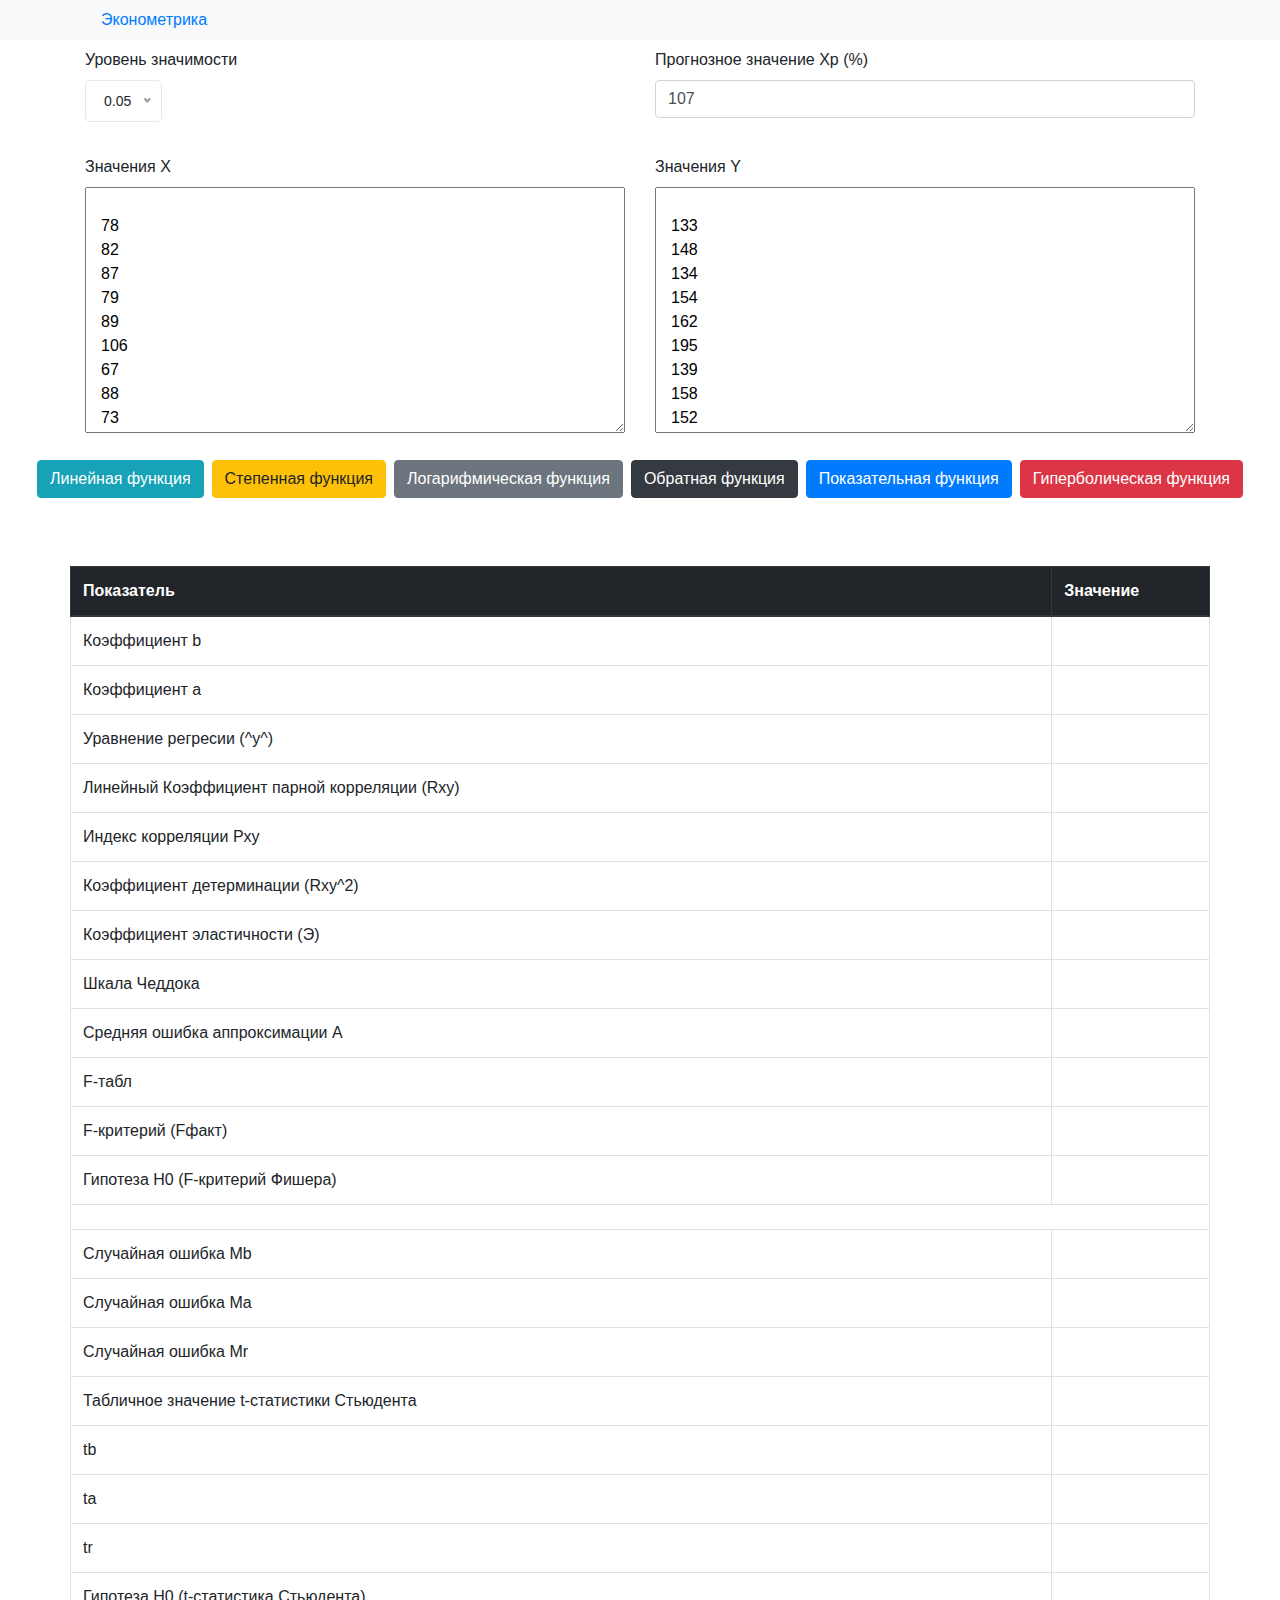
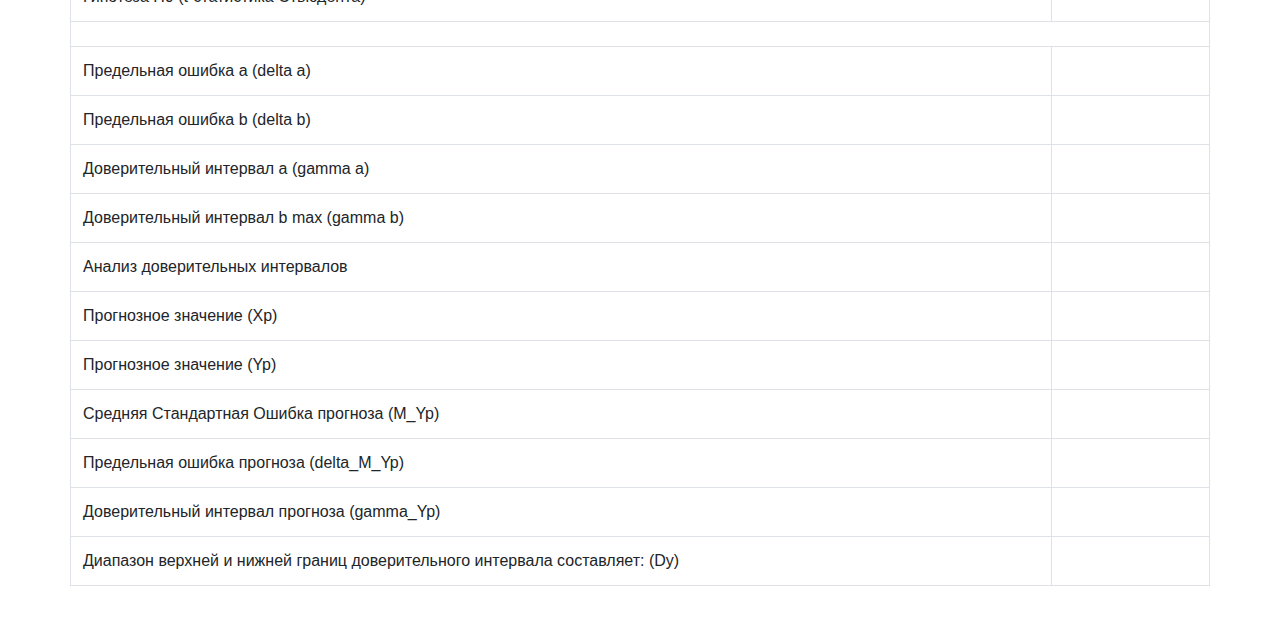
==== commit fa7933be: "obr model" ====
--- a/index.html
+++ b/index.html
@@ -115,6 +115,8 @@
                             <button class="btn btn-warning work_button stepen_model_btn m-1">Степенная функция</button>
                             <button class="btn btn-secondary work_button logar_model_btn m-1">Логарифмическая функция
                             </button>
+                            <button class="btn btn-dark work_button obr_model_btn m-1">Обратная функция
+                            </button>
                             <button class="btn btn-primary work_button pokaz_model_btn m-1">Показательная функция
                             </button>
                             <button class="btn btn-danger work_button giper_model_btn m-1">Гиперболическая функция
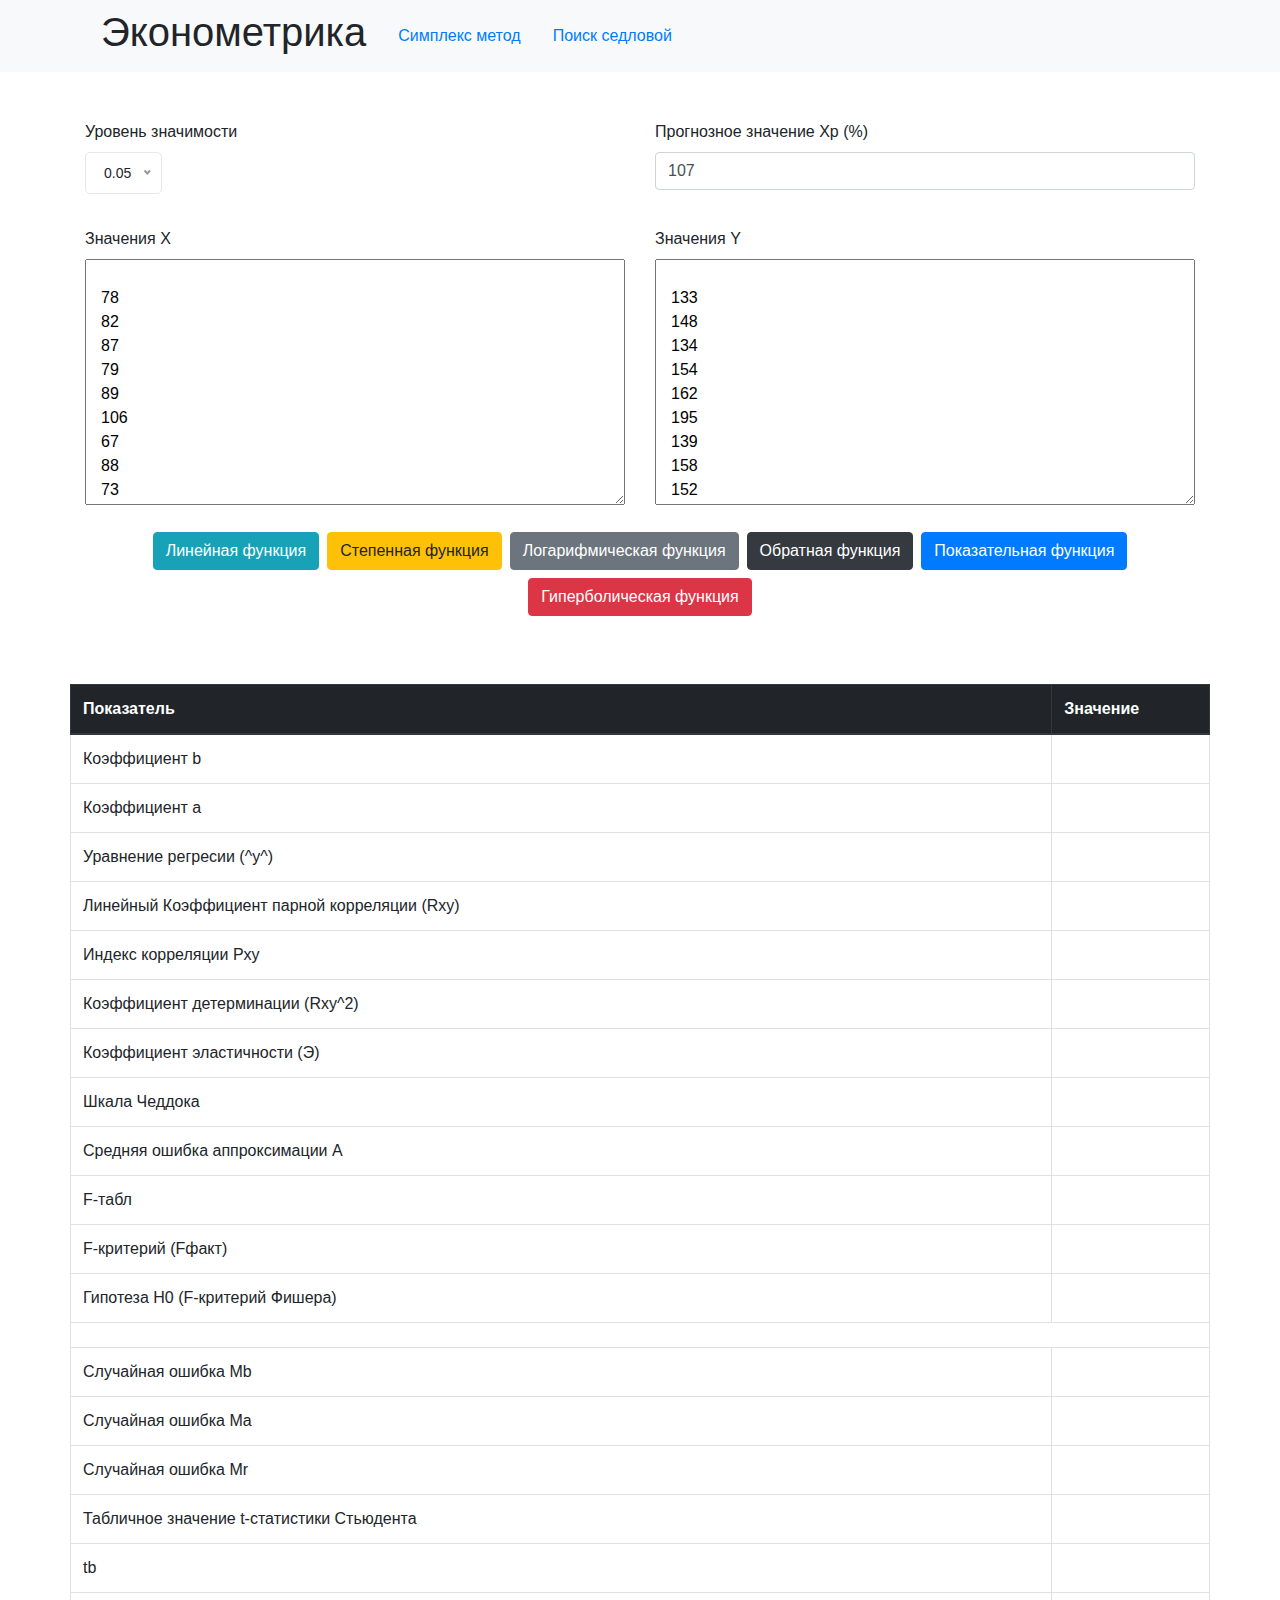
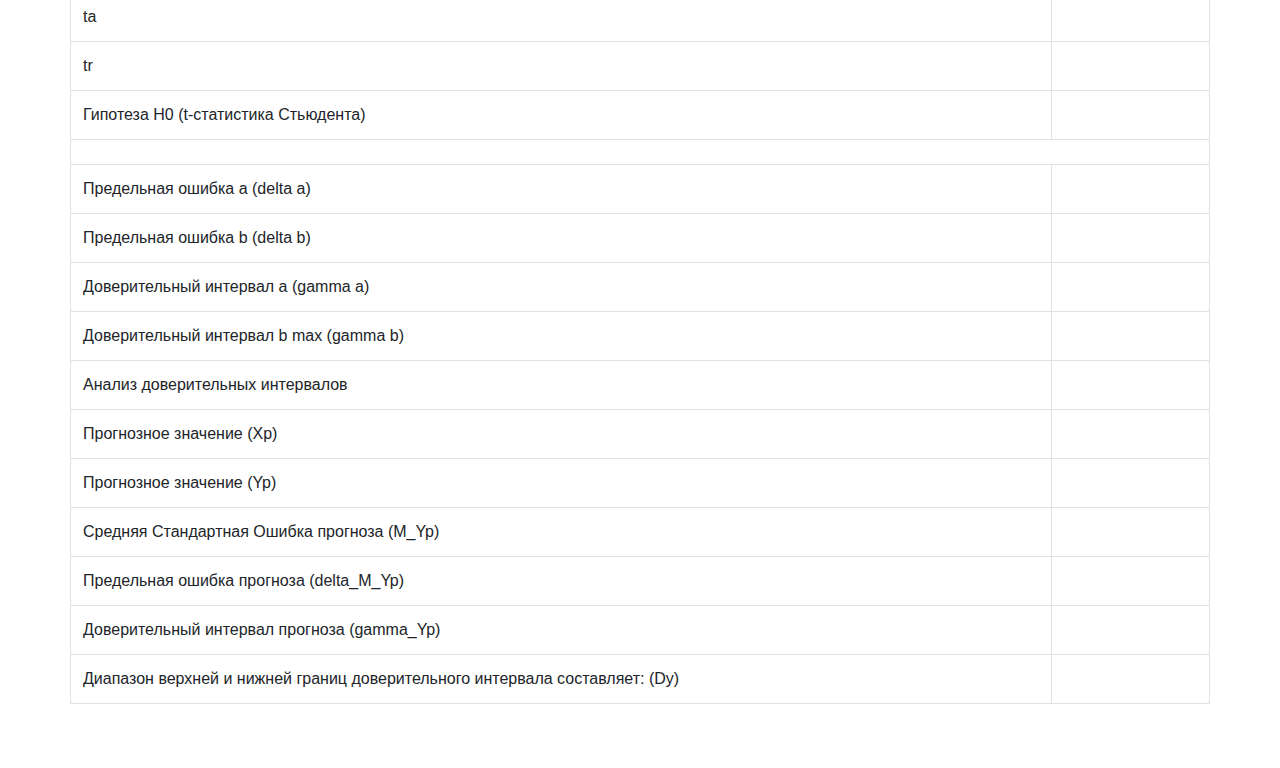
==== commit ae680be8: "move" ====
--- a/index.html
+++ b/index.html
@@ -13,29 +13,53 @@
 
 
     <link rel="stylesheet" href="style.css">
+
+    <script defer src="lib/jquery/jquery-3.3.1.min.js"></script>
+
+    <script defer src="lib/popper/popper.min.js"></script>
+    <script defer src="lib/popper/js.cookie.js"></script>
+    <script defer src="lib/bootstrap/bootstrap.min.js"></script>
+    <script defer src="lib/jquery-nice-select-1.1.0/js/jquery.nice-select.min.js"></script>
+
+    <script defer src="https://code.highcharts.com/highcharts.js"></script>
+    <script defer src="https://code.highcharts.com/modules/series-label.js"></script>
+    <script defer src="https://code.highcharts.com/modules/exporting.js"></script>
+    <script defer src="https://code.highcharts.com/modules/export-data.js"></script>
+
+
+    <script defer src="assets/js/script.js"></script>
+    <script defer src="assets/js/hepler.js"></script>
+
 </head>
 
 <body>
-
 <header class="bg-light mb-2">
     <div class="container">
-
-        <ul class="nav">
+        <ul class="nav d-flex align-items-center">
             <li class="nav-item">
-                <a class="nav-link active" href="#">Эконометрика</a>
+                <h1 class="nav-link active" href="#">
+                    Эконометрика
+                </h1>
             </li>
-
+            <li class="nav-item">
+                <a class="nav-link active" href="simplex.html">
+                    Симплекс метод
+                </a>
+            </li>
+            <li class="nav-item">
+                <a class="nav-link" href="sedlovaya.html">
+                    Поиск седловой
+                </a>
+            </li>
         </ul>
     </div>
 </header>
 
-<section>
+<section class="my-5">
     <div class="container">
         <div class="row">
             <div class="col-12">
-
                 <form class="row d-flex justify-content-center" action="">
-
                     <div class="col-md-6 col-12">
                         <label for="znach">Уровень значимости</label>
                         <br>
@@ -46,13 +70,14 @@
                         </select>
                     </div>
                     <div class="col-md-6 col-12">
-                        <label for="prognoz">Прогнозное значение Xp (%)</label>
+                        <label for="prognoz">
+                            Прогнозное значение Xp (%)
+                        </label>
                         <input id="prognoz" type="text" class="prognoz form-control"
                                placeholder="Прогнозное значение Xp" value="107">
                     </div>
 
                     <div class="col-12 my-3"></div>
-
 
                     <div class="col-12 col-md-6">
                         <label>Значения X</label>
@@ -82,7 +107,9 @@
                     </textarea>
                     </div>
                     <div class="col-12 col-md-6">
-                        <label>Значения Y</label>
+                        <label>
+                            Значения Y
+                        </label>
                         <!--68,8-->
                         <!--61,2-->
                         <!--59,9-->
@@ -110,50 +137,55 @@
                     </div>
 
                     <div class="row my-3">
-                        <div class="col-12 d-flex flex-column flex-md-row">
-                            <button class="btn btn-info work_button linear_model_btn m-1">Линейная функция</button>
-                            <button class="btn btn-warning work_button stepen_model_btn m-1">Степенная функция</button>
-                            <button class="btn btn-secondary work_button logar_model_btn m-1">Логарифмическая функция
-                            </button>
-                            <button class="btn btn-dark work_button obr_model_btn m-1">Обратная функция
-                            </button>
-                            <button class="btn btn-primary work_button pokaz_model_btn m-1">Показательная функция
-                            </button>
-                            <button class="btn btn-danger work_button giper_model_btn m-1">Гиперболическая функция
+                        <div class="col-12 d-flex flex-column flex-md-row flex-wrap justify-content-center">
+                            <button class="btn btn-info work_button linear_model_btn m-1">
+                                Линейная функция
+                            </button>
+                            <button class="btn btn-warning work_button stepen_model_btn m-1">
+                                Степенная функция
+                            </button>
+                            <button class="btn btn-secondary work_button logar_model_btn m-1">
+                                Логарифмическая функция
+                            </button>
+                            <button class="btn btn-dark work_button obr_model_btn m-1">
+                                Обратная функция
+                            </button>
+                            <button class="btn btn-primary work_button pokaz_model_btn m-1">
+                                Показательная функция
+                            </button>
+                            <button class="btn btn-danger work_button giper_model_btn m-1">
+                                Гиперболическая функция
                             </button>
                         </div>
                     </div>
-
                     <!--<button class="btn btn-block btn-primary start">Рассчитать</button>-->
                 </form>
-
             </div>
         </div>
 
         <div class="row my-3">
             <div class="grafik" id="grafik"></div>
-
         </div>
 
         <div class="row my-3">
             <div class="grafik" id="grafik2"></div>
-
         </div>
 
         <div class="row my-3">
-
-
             <table class="table table-bordered">
                 <thead class="thead-dark">
                 <tr>
-                    <th>Показатель</th>
-                    <th>Значение</th>
+                    <th>
+                        Показатель
+                    </th>
+                    <th>
+                        Значение
+                    </th>
                 </tr>
                 </thead>
                 <tbody>
                 <tr>
                     <td>
-
                         Коэффициент b <i class="ml-2 fas fa-info-circle" data-toggle="tooltip"
                                          title="<img src='images/Screenshot_1.png'>"></i>
                     </td>
@@ -401,32 +433,10 @@
                     <td class="var var_Dy"></td>
                 </tr>
 
-
                 </tbody>
-
             </table>
         </div>
-
     </div>
-
 </section>
-
-
-<script src="lib/jquery/jquery-3.3.1.min.js"></script>
-
-<script src="lib/popper/popper.min.js"></script>
-<script src="lib/popper/js.cookie.js"></script>
-<script src="lib/bootstrap/bootstrap.min.js"></script>
-<script src="lib/jquery-nice-select-1.1.0/js/jquery.nice-select.min.js"></script>
-
-<script src="https://code.highcharts.com/highcharts.js"></script>
-<script src="https://code.highcharts.com/modules/series-label.js"></script>
-<script src="https://code.highcharts.com/modules/exporting.js"></script>
-<script src="https://code.highcharts.com/modules/export-data.js"></script>
-
-
-<script src="script.js"></script>
-<script src="hepler.js"></script>
 </body>
-
 </html>